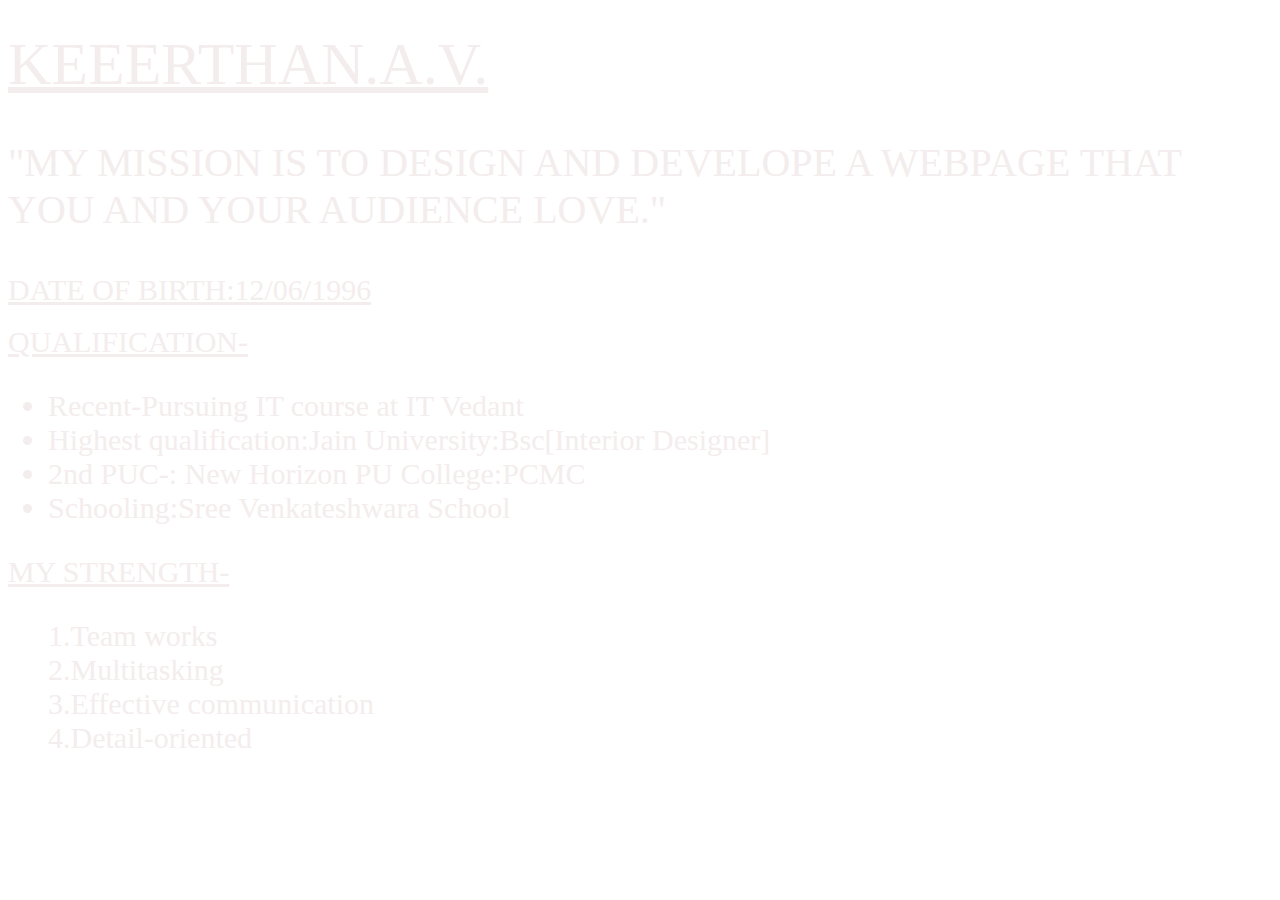
==== abut me .html @ 68311b20 "Add files via upload" ====
<html lang="en">
<head>
    <meta charset="UTF-8">
    <meta http-equiv="X-UA-Compatible" content="IE=edge">
    <meta name="viewport" content="width=device-width, initial-scale=1.0">
    <title>ABOUT ME</title>
</head><style>
    body{
        background-image:url("https://images.unsplash.com/photo-1593062096033-9a26b09da705?ixlib=rb-4.0.3&ixid=MnwxMjA3fDB8MHxzZWFyY2h8M3x8d29ya3NwYWNlfGVufDB8fDB8fA%3D%3D&w=1000&q=80");
        background-size:cover ;
        background-repeat: no-repeat;
    }
</style>
<style>
h1{
    font-size: 60;
    font-weight: 100;
    font-weight: 100;
    color: rgb(244, 237, 237);
    text-align:left;
    text-shadow: 3px;
    margin-top: 30px;
  }

  </style>
  <style>
   p{
    font-size: 40;
    font-weight: 10;
    color: rgb(244, 237, 237);
    text-align:left;
    text-shadow: 3px;
    margin-top: 30px;
   }</style>
   <style>
    p1{
     font-size: 30;
     font-weight: 10;
     color: rgb(244, 237, 237);
     text-align:left;
     text-shadow: 3px;
     margin-top: 30px;
    }</style>
    <style>
     p2{
        font-size: 30;
        font-weight: 10;
        color: rgb(244, 237, 237);
        text-align:left;
        text-shadow: 3px;
        margin-top: 30px;
       }</style>

       <style>
       p3{
        font-size: 30;
        font-weight: 10;
        color: rgb(244, 237, 237);
        text-align:left;
        text-shadow: 3px;
        margin-top: 30px;
       }</style>
<body>
   
    <h1><u>KEEERTHAN.A.V.</u></h1>
    <p>"MY MISSION IS TO DESIGN AND DEVELOPE A WEBPAGE THAT YOU AND YOUR AUDIENCE LOVE."</p>
    <P1><u>DATE OF BIRTH:12/06/1996</u></p1>
        <br>
        <br>
        
    
    <p2><u>QUALIFICATION-</u>
        <UL>
              <LI>Recent-Pursuing IT course at IT Vedant</LI>
              <LI>Highest qualification:Jain University:Bsc[Interior Designer]</LI>
              <LI>2nd PUC-: New Horizon PU College:PCMC</LI>
              <LI>Schooling:Sree Venkateshwara School</LI>

        </UL>
    </p2>
    <P3><u>MY STRENGTH-</u>
        <ol>
            1.Team works<br>
            2.Multitasking<br>
            3.Effective communication<br>
            4.Detail-oriented<br>
        </ol>
    </P3>

    
</body>
</html>
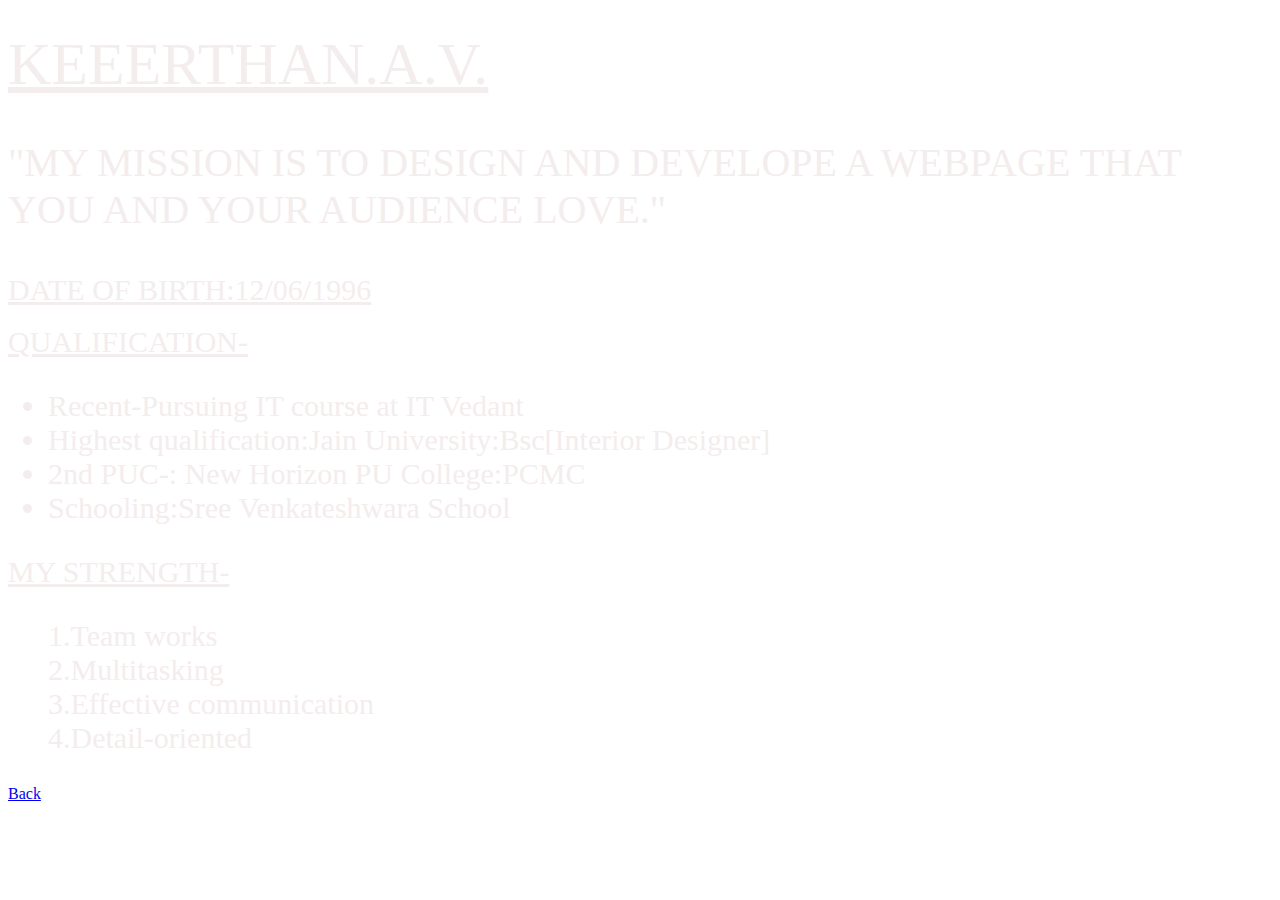
==== commit f1181aae: "Updated version 2.0" ====
--- a/abut me .html
+++ b/abut me .html
@@ -4,6 +4,11 @@
     <meta http-equiv="X-UA-Compatible" content="IE=edge">
     <meta name="viewport" content="width=device-width, initial-scale=1.0">
     <title>ABOUT ME</title>
+    <meta charset="UTF-8">
+    <meta http-equiv="X-UA-Compatible" content="IE=edge">
+    <meta name="viewport" content="width=<device-width>, initial-scale=1.0">
+        <link href="https://cdn.jsdelivr.net/npm/bootstrap@5.0.2/dist/css/bootstrap.min.css" rel="stylesheet" integrity="sha384-EVSTQN3/azprG1Anm3QDgpJLIm9Nao0Yz1ztcQTwFspd3yD65VohhpuuCOmLASjC" crossorigin="anonymous">
+        <script src="https://cdn.jsdelivr.net/npm/bootstrap@5.0.2/dist/js/bootstrap.bundle.min.js" integrity="sha384-MrcW6ZMFYlzcLA8Nl+NtUVF0sA7MsXsP1UyJoMp4YLEuNSfAP+JcXn/tWtIaxVXM" crossorigin="anonymous"></script>
 </head><style>
     body{
         background-image:url("https://images.unsplash.com/photo-1593062096033-9a26b09da705?ixlib=rb-4.0.3&ixid=MnwxMjA3fDB8MHxzZWFyY2h8M3x8d29ya3NwYWNlfGVufDB8fDB8fA%3D%3D&w=1000&q=80");
@@ -86,6 +91,7 @@
             4.Detail-oriented<br>
         </ol>
     </P3>
+    <a class="btn btn-primary" href="index.html" role="button">Back</a>
 
     
 </body>
